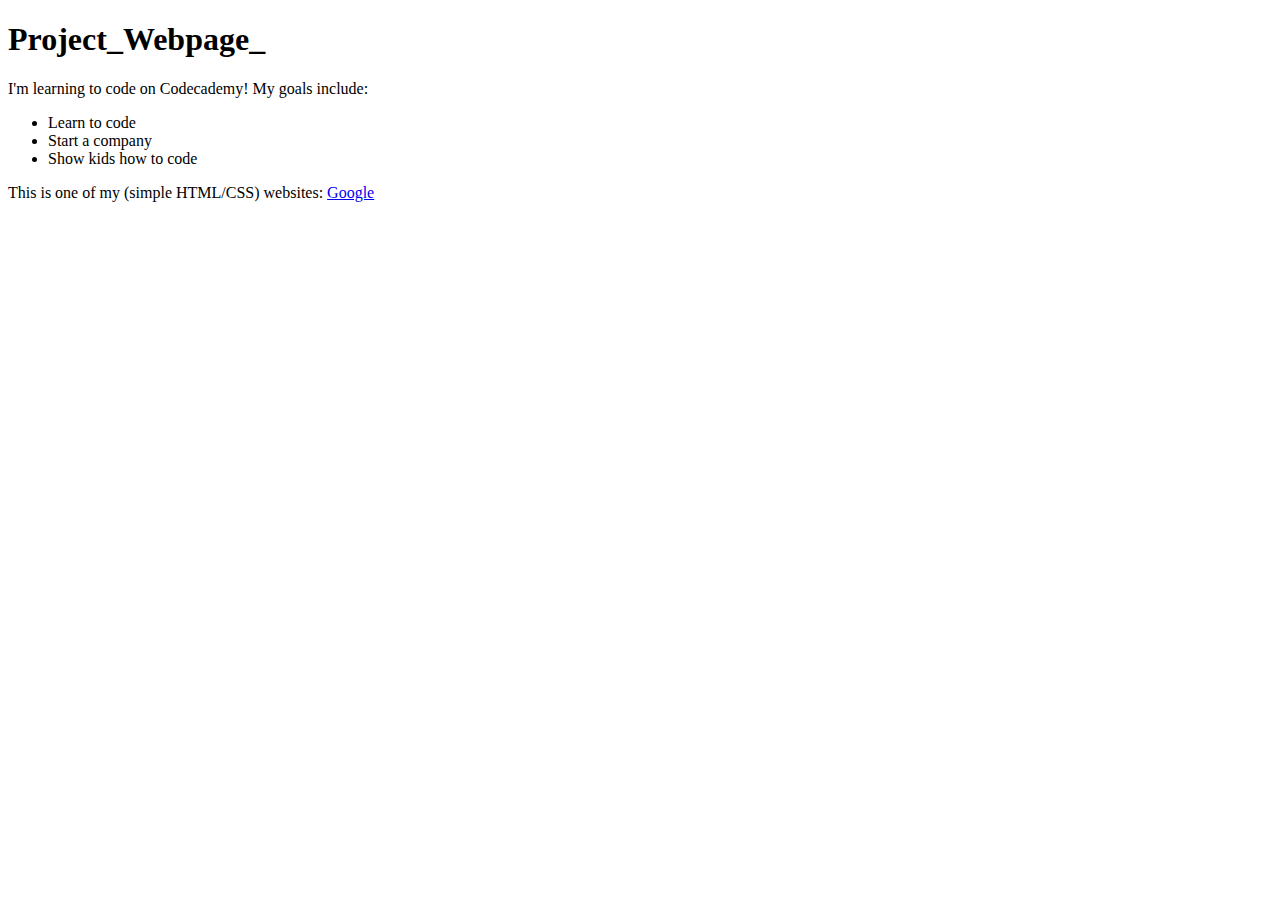
==== Project1/index.html @ a74272fd "first commit-start" ====
<!DOCTYPE html>
<html>

<head>
    <title>Project 1- CODECADEMY</title>
</head>

<body>
    <h1>Project_Webpage_</h1>
    <p>I'm learning to code on Codecademy! My goals include:</p>
    <ul>
        <li>Learn to code</li>
        <li>Start a company</li>
        <li>Show kids how to code</li>
    </ul>
    <p>This is one of my (simple HTML/CSS) websites: <a href="https://www.christins-blog-la.netlifycom/"
            target="_blank">Google</a></p>

</body>

</html>
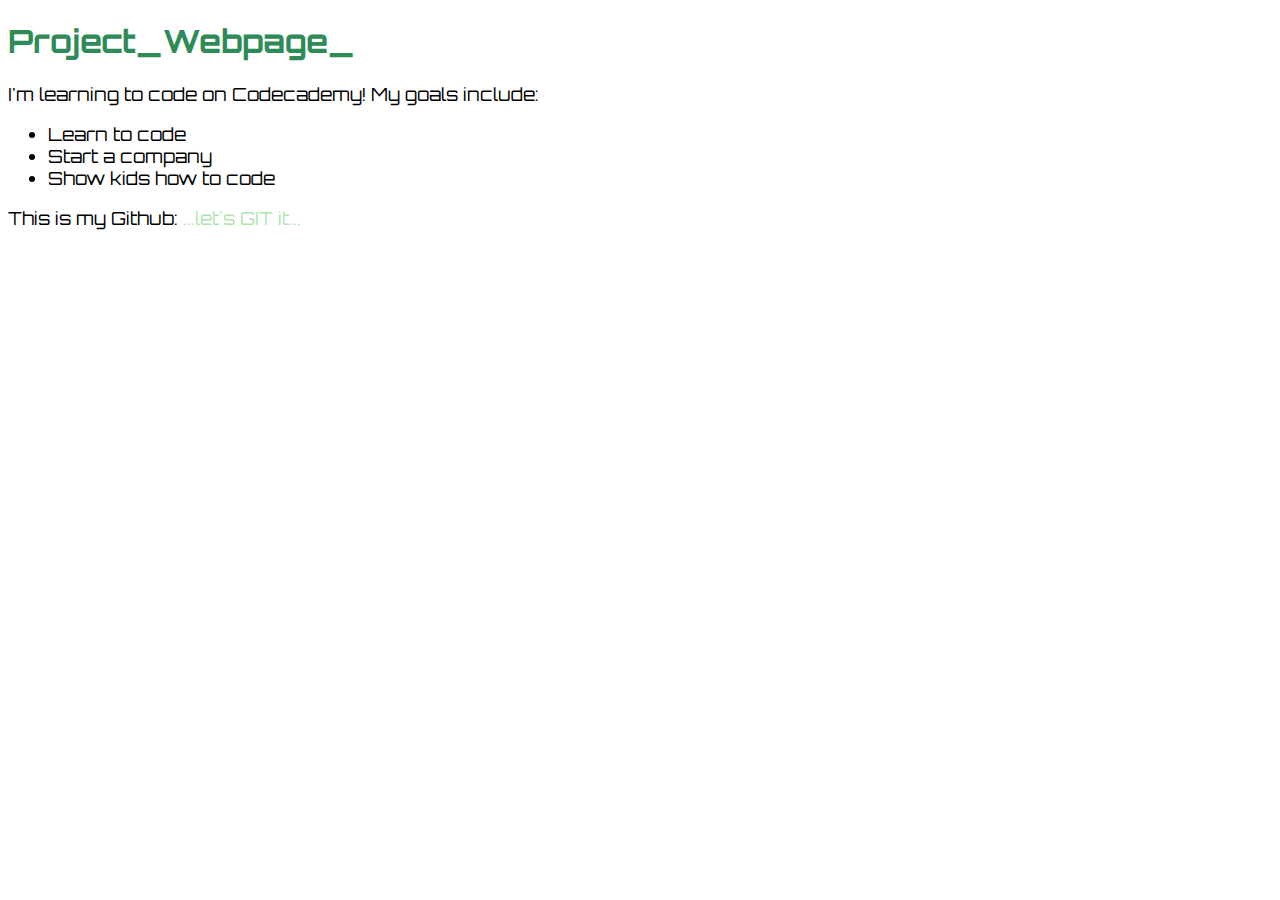
==== commit 4072353c: "new structure" ====
--- a/Project1/index.html
+++ b/Project1/index.html
@@ -2,6 +2,8 @@
 <html>
 
 <head>
+    <link href="https://fonts.googleapis.com/css2?family=Orbitron&family=Special+Elite&display=swap" rel="stylesheet">
+    <link href="./resources/css/index.css" type="text/css" rel="stylesheet">
     <title>Project 1- CODECADEMY</title>
 </head>
 
@@ -13,8 +15,9 @@
         <li>Start a company</li>
         <li>Show kids how to code</li>
     </ul>
-    <p>This is one of my (simple HTML/CSS) websites: <a href="https://www.christins-blog-la.netlifycom/"
-            target="_blank">Google</a></p>
+    <p class="git-link">This is my Github: <a href="https://www.github.com/ChristinBergmann/" target="_blank">...let´s
+            GIT it...</a>
+    </p>
 
 </body>
 
--- a/Project1/resources/css/index.css
+++ b/Project1/resources/css/index.css
@@ -0,0 +1,19 @@
+* {
+  font-family: "Orbitron", sans-serif;
+}
+
+h1 {
+  color: SeaGreen;
+}
+
+p,
+li {
+  font-size: 18px;
+}
+
+a {
+  color: rgba(71, 190, 71, 0.445);
+  text-decoration: none;
+}
+.git-link {
+}
